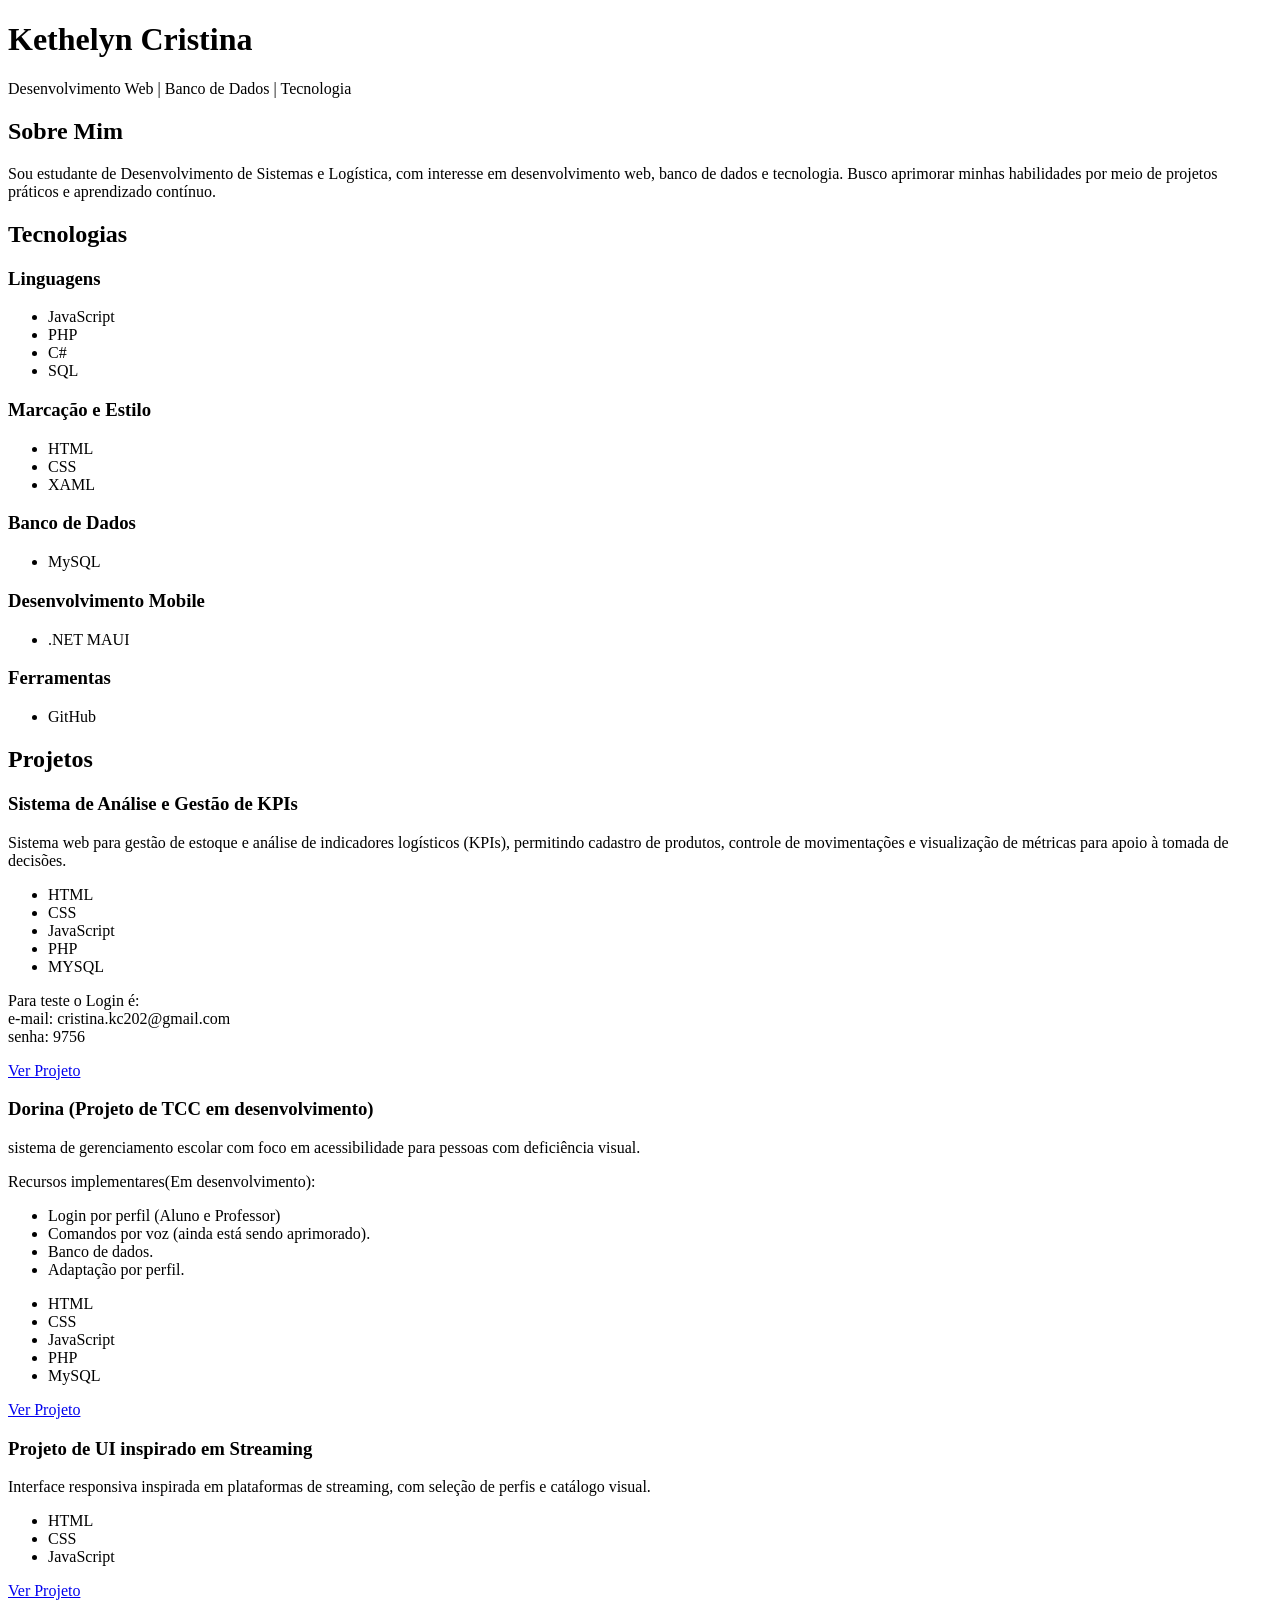
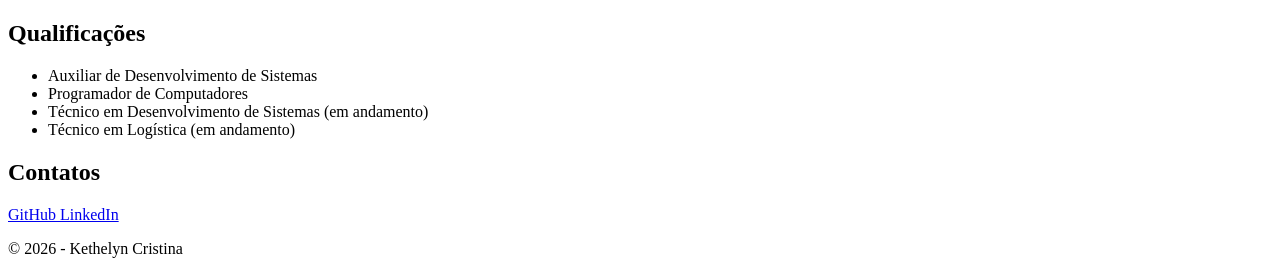
==== index.htm @ ddff0f91 "Atualizar o index.htm" ====
<!DOCTYPE html>
<html lang="pt-BR">
<head>
<meta charset="UTF-8">
<meta name="viewport" content="width=device-width, initial-scale=1.0">
<title>Portfólio - Kethelyn Cristina</title>
  <link rel="stylesheet" href="estilo/index.css">
</head>

<body>

<header>
    <h1>Kethelyn Cristina</h1>
    <p>Desenvolvimento Web | Banco de Dados | Tecnologia</p>
</header>

<main class="container">

<section aria-labelledby="titulo-sobre">
    <h2 id="titulo-sobre" class="section-title">Sobre Mim</h2>

    <p>
        Sou estudante de Desenvolvimento de Sistemas e Logística,
        com interesse em desenvolvimento web, banco de dados e tecnologia.
        Busco aprimorar minhas habilidades por meio de projetos práticos
        e aprendizado contínuo.
    </p>
</section>

<section aria-labelledby="titulo-tecnologias">

    <h2 id="titulo-tecnologias" class="section-title">
        Tecnologias
    </h2>

    <div class="grid-tecnologias">

        <article class="tech-card">
            <h3>Linguagens</h3>

            <ul class="tecnologias-lista">
                <li>JavaScript</li>
                <li>PHP</li>
                <li>C#</li>
                <li>SQL</li>
            </ul>
        </article>

        <article class="tech-card">
            <h3>Marcação e Estilo</h3>

            <ul class="tecnologias-lista">
                <li>HTML</li>
                <li>CSS</li>
                <li>XAML</li>
            </ul>
        </article>

        <article class="tech-card">
            <h3>Banco de Dados</h3>

            <ul class="tecnologias-lista">
                <li>MySQL</li>
            </ul>
        </article>

        <article class="tech-card">
            <h3>Desenvolvimento Mobile</h3>

            <ul class="tecnologias-lista">
                <li>.NET MAUI</li>
            </ul>
        </article>

        <article class="tech-card">
            <h3>Ferramentas</h3>

            <ul class="tecnologias-lista">
                <li>GitHub</li>
            </ul>
        </article>

    </div>

</section>
<section aria-labelledby="titulo-projetos">

    <h2 id="titulo-projetos" class="section-title">Projetos</h2>

    <div class="projects">

         <article class="card">

            <h3>Sistema de Análise e Gestão de KPIs</h3>

            <p>
                Sistema web para gestão de estoque e análise de indicadores logísticos (KPIs), permitindo cadastro de produtos, controle de movimentações e visualização de métricas para apoio à tomada de decisões.
            </p>

            <ul class="linguagens">
                <li>HTML</li>
                <li>CSS</li>
                <li>JavaScript</li>
  <li>PHP</li>
<li>MYSQL</li>
            </ul>
    <p>Para teste o Login é: <br>
e-mail: cristina.kc202@gmail.com <br>
senha: 9756

</p>
            <a href="https://sistemad.42web.io/" target="_blank">
                Ver Projeto
            </a>

        </article>

   <article class="card">

            <h3>Dorina (Projeto de TCC em desenvolvimento)</h3>

            <p>
                sistema de gerenciamento escolar com foco em acessibilidade para pessoas com deficiência visual.

            </p>
    <p>
Recursos implementares(Em desenvolvimento): 
 </p>
  <ul class="linguagens">
                <li>Login por perfil (Aluno e Professor)</li>
                <li>Comandos por voz (ainda está sendo aprimorado).</li>          
                <li>Banco de dados.</li>
                <li>Adaptação por perfil.</li>
            </ul>
            <ul class="linguagens">
                <li>HTML</li>
                <li>CSS</li>
                <li>JavaScript</li>
                <li>PHP</li>
                <li>MySQL</li>
            </ul>

            <a href="https://dorina1.42web.io/">
                Ver Projeto
            </a>

        </article>

        <article class="card">

            <h3>Projeto de UI inspirado em Streaming</h3>

            <p>
                Interface responsiva inspirada em plataformas de streaming,
                com seleção de perfis e catálogo visual.
            </p>

            <ul class="linguagens">
                <li>HTML</li>
                <li>CSS</li>
                <li>JavaScript</li>
            </ul>

            <a href="https://kccristinadev-dev.github.io/Netflix.Mvers-o/" target="_blank">
                Ver Projeto
            </a>

        </article>

    

    </div>

</section>

<section aria-labelledby="titulo-formacao">

    <h2 id="titulo-formacao" class="section-title">Qualificações</h2>

    <ul class="formacao-lista">
        <li>Auxiliar de Desenvolvimento de Sistemas</li>
        <li>Programador de Computadores</li>
        <li>Técnico em Desenvolvimento de Sistemas (em andamento)</li>
        <li>Técnico em Logística (em andamento)</li>
    </ul>

</section>

<section id="contato" aria-label="Links profissionais">
        <h2 id="Links profissionais" class="section-title">Contatos</h2>
   <div class="lista-contato">
       
    <a href="https://github.com/kccristinadev-dev"
       class="btn"
       target="_blank">
        GitHub
    </a>
        <a href="https://www.linkedin.com/in/kethelyn-cristina-142350390"
       class="btn"
       target="_blank">
        LinkedIn 
    </a>
       </div>     

</section>


</main>

<footer>
    <p>&copy; 2026 - Kethelyn Cristina</p>
</footer>

</body>
</html>
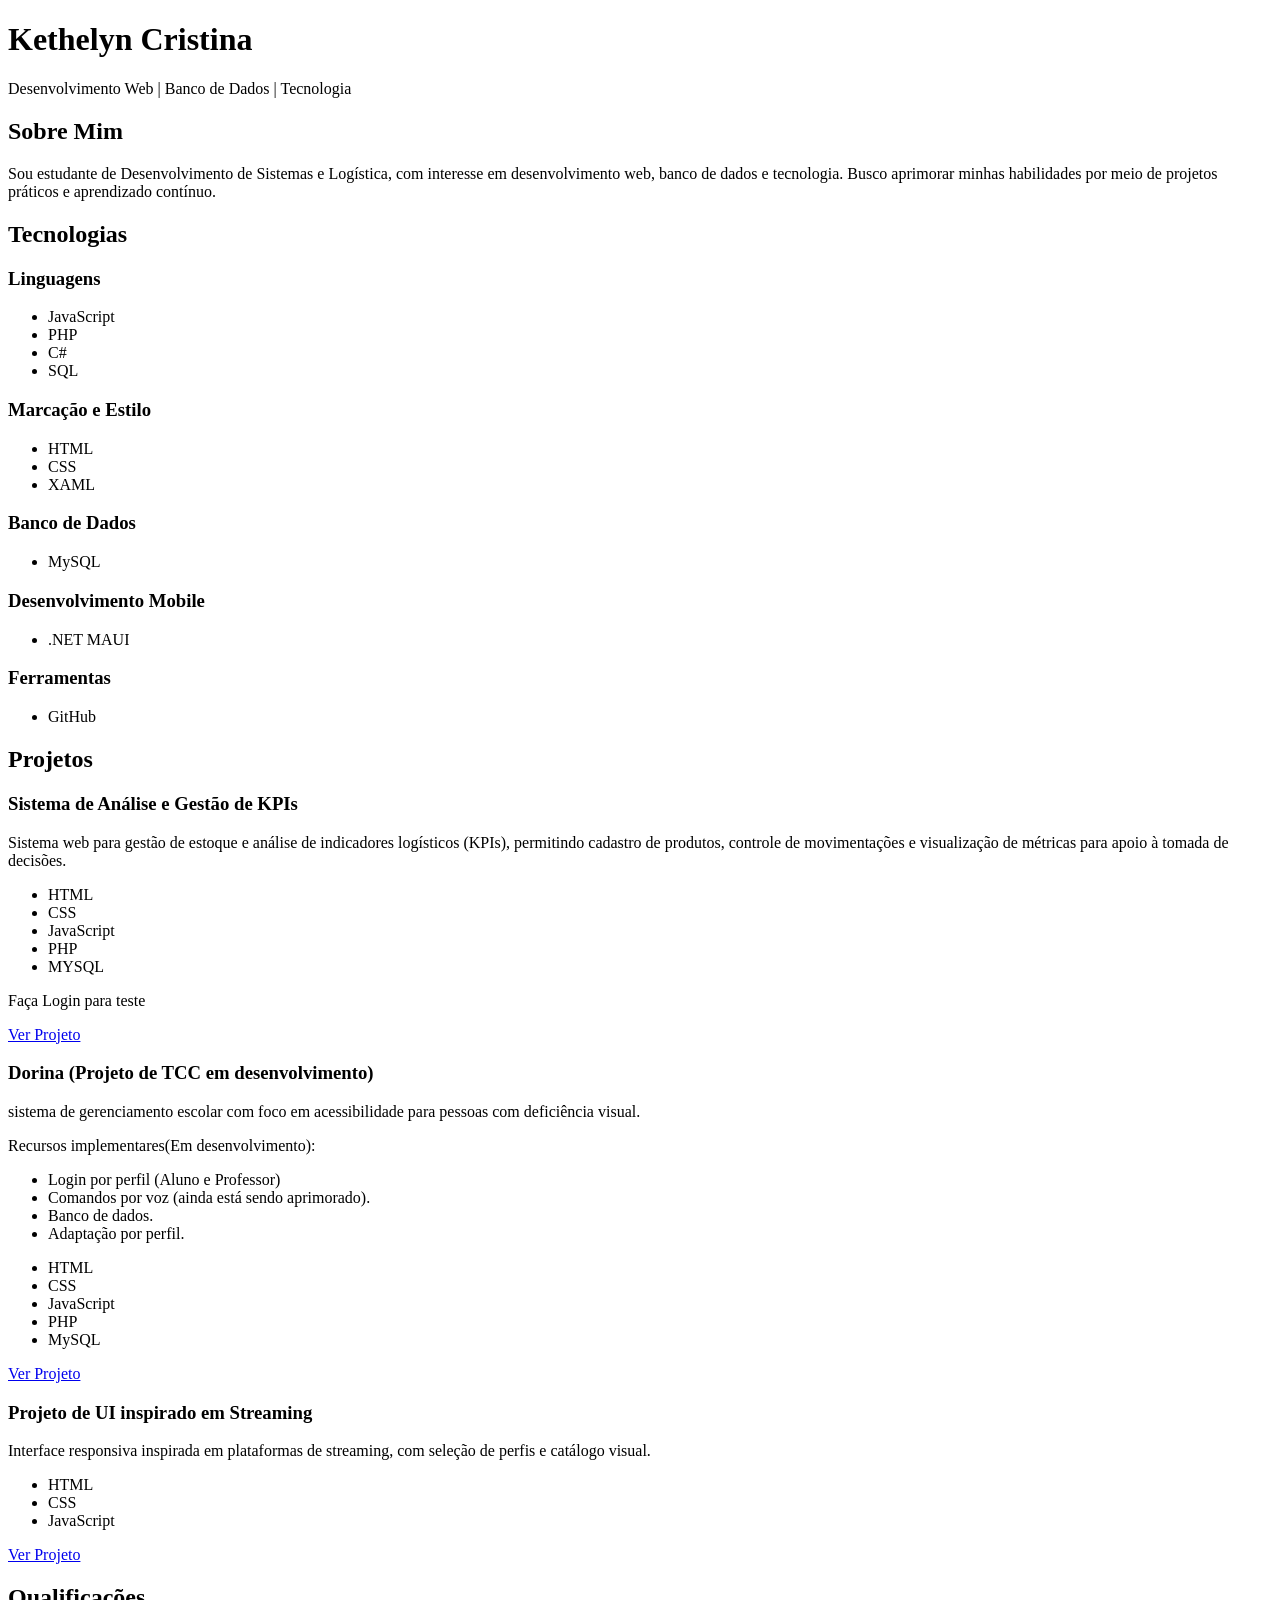
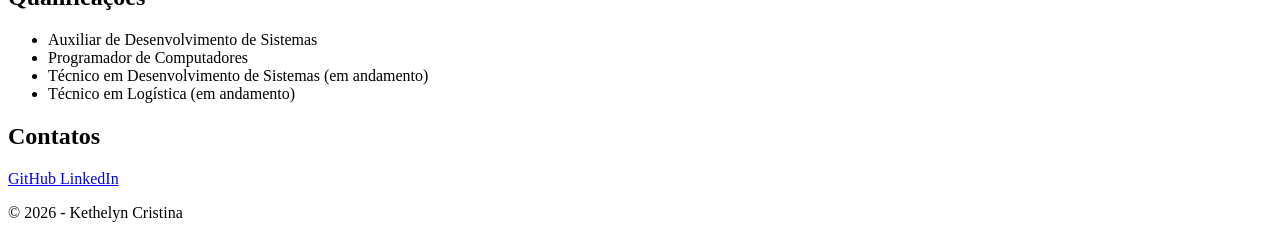
==== commit 94b5681c: "Atualizar o index.htm" ====
--- a/index.htm
+++ b/index.htm
@@ -104,10 +104,7 @@
   <li>PHP</li>
 <li>MYSQL</li>
             </ul>
-    <p>Para teste o Login é: <br>
-e-mail: cristina.kc202@gmail.com <br>
-senha: 9756
-
+    <p>Faça Login para teste
 </p>
             <a href="https://sistemad.42web.io/" target="_blank">
                 Ver Projeto
